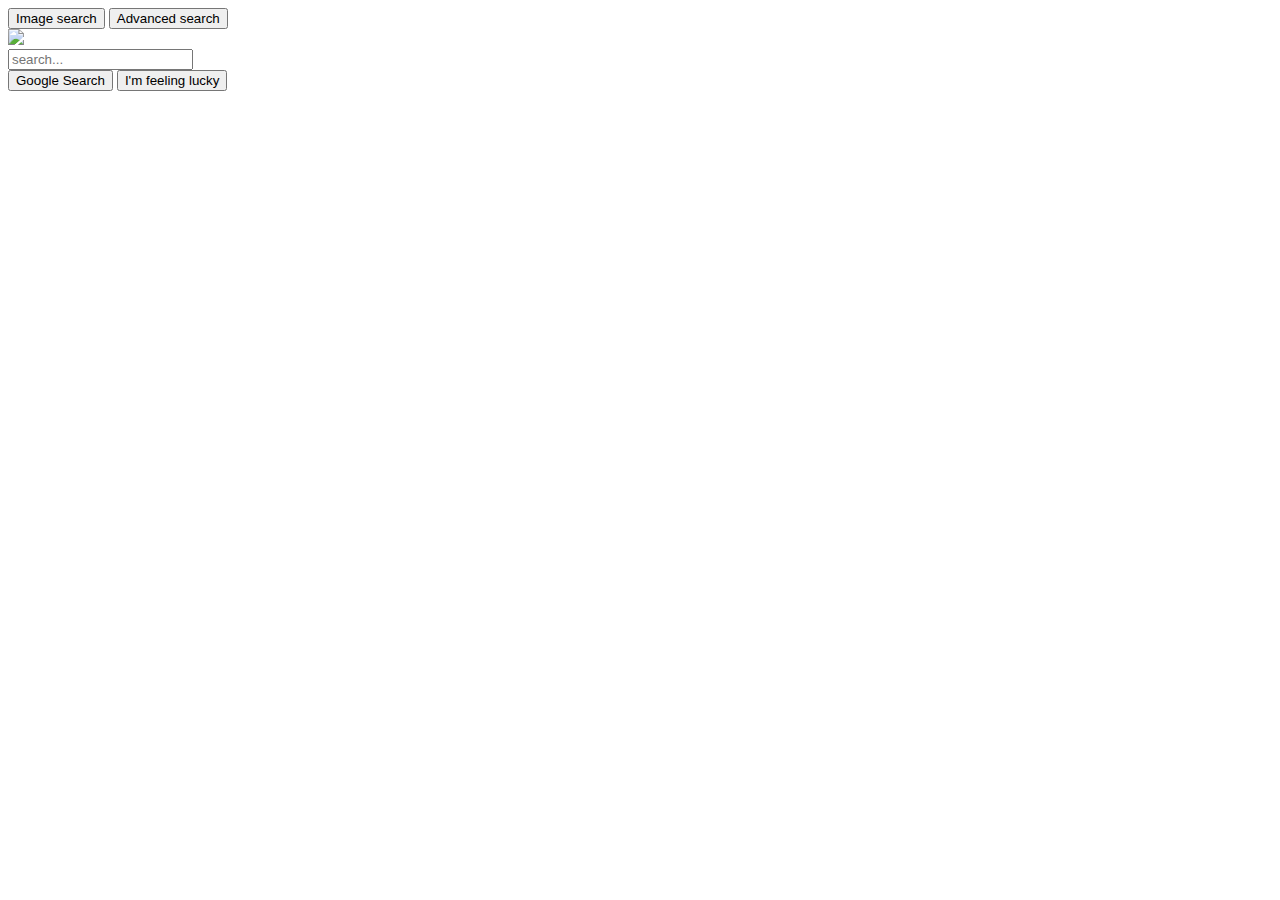
==== Project0/index.html @ 9ed1b4ae "Update index.html" ====
<!DOCTYPE html>
<html lang="en">
    <head>
      <title>Google Search</title>
    </head>
    
    <style>
    /*
button,
input[type="submit"],
input[type="text"] {
  cursor: pointer;
  width: 150px;
  height: 40px;
  border: none;
  outline: none;
}

button {
  background: #F8F8F8;
  color: #4285F4;
}

input[type="submit"] {
  background: #4285f4;
  color: #fff;
}

input[type="submit"],
button {
  border-radius: 4px;
  margin: 20px;
}


.logo {
  display: flex;
  justify-content: center;
  padding: 70px;
}

input[type="text"] {
  border: 1px solid #c0c0c0;
  border-radius: 50px;
  padding: 5px 20px;
  width: 70%;
  margin:10px 50px;
}

.option {
  display: flex;
  justify-content: flex-end;
}

.gs, .bar {
  display:flex;
  flex-wrap: wrap;
  justify-content:center;
}

button:hover,
button:active,
input[type="text"]:active{
border: 0.1rem solid #4285F4;
}
*/
    </style>
    
    <body>
      <div class="option">
        
        <button class="img-btn"
        onclick="project0/Image.html">Image search 
        </button>
        <button class="adv-btn"
        onclick="project0/Advace.html">
        Advanced search
        </button>
        
      </div>
      
      <div class="logo">
        <img src="https://upload.wikimedia.org/wikipedia/commons/2/2f/Google_2015_logo.svg">
      </div>
      
      <form action="https://google.com/search">
        <div class="bar">
          
          <input type="text" name="q" placeholder="search...">
          
          </div>
          
          <div class="gs">
            
            <input type="submit"
            value="Google Search">
            
            <form action="https://www.google.com/search?btnI=1&q=%s">
              <input type="submit"
            value="I'm feeling lucky" name="btnI">
            </form>
            
         </div>
         
     </form>
     
  </body>
  
</html>
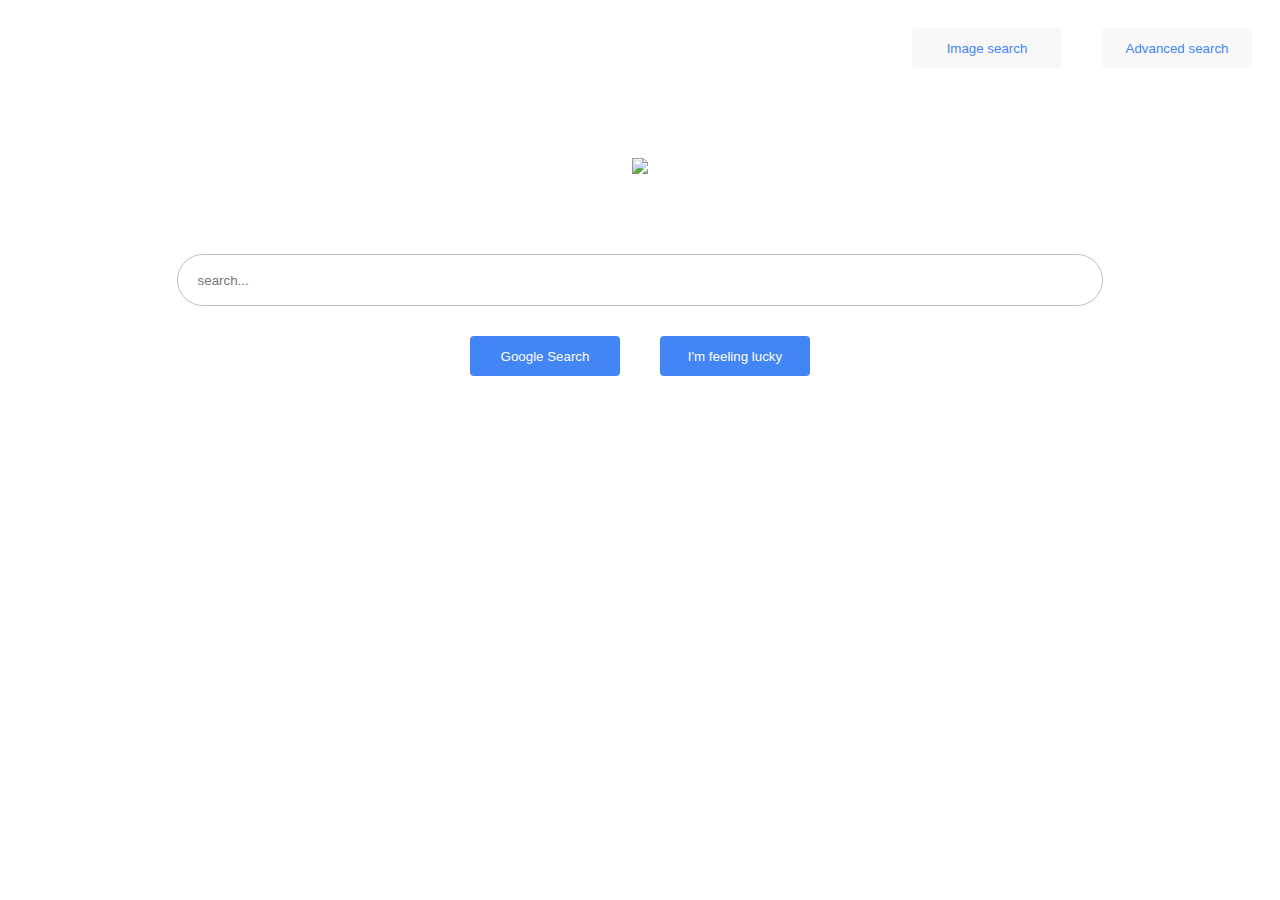
==== commit 7c395c77: "h" ====
--- a/Project0/index.html
+++ b/Project0/index.html
@@ -5,7 +5,7 @@
     </head>
     
     <style>
-    /*
+    
 button,
 input[type="submit"],
 input[type="text"] {
@@ -63,7 +63,7 @@
 input[type="text"]:active{
 border: 0.1rem solid #4285F4;
 }
-*/
+
     </style>
     
     <body>
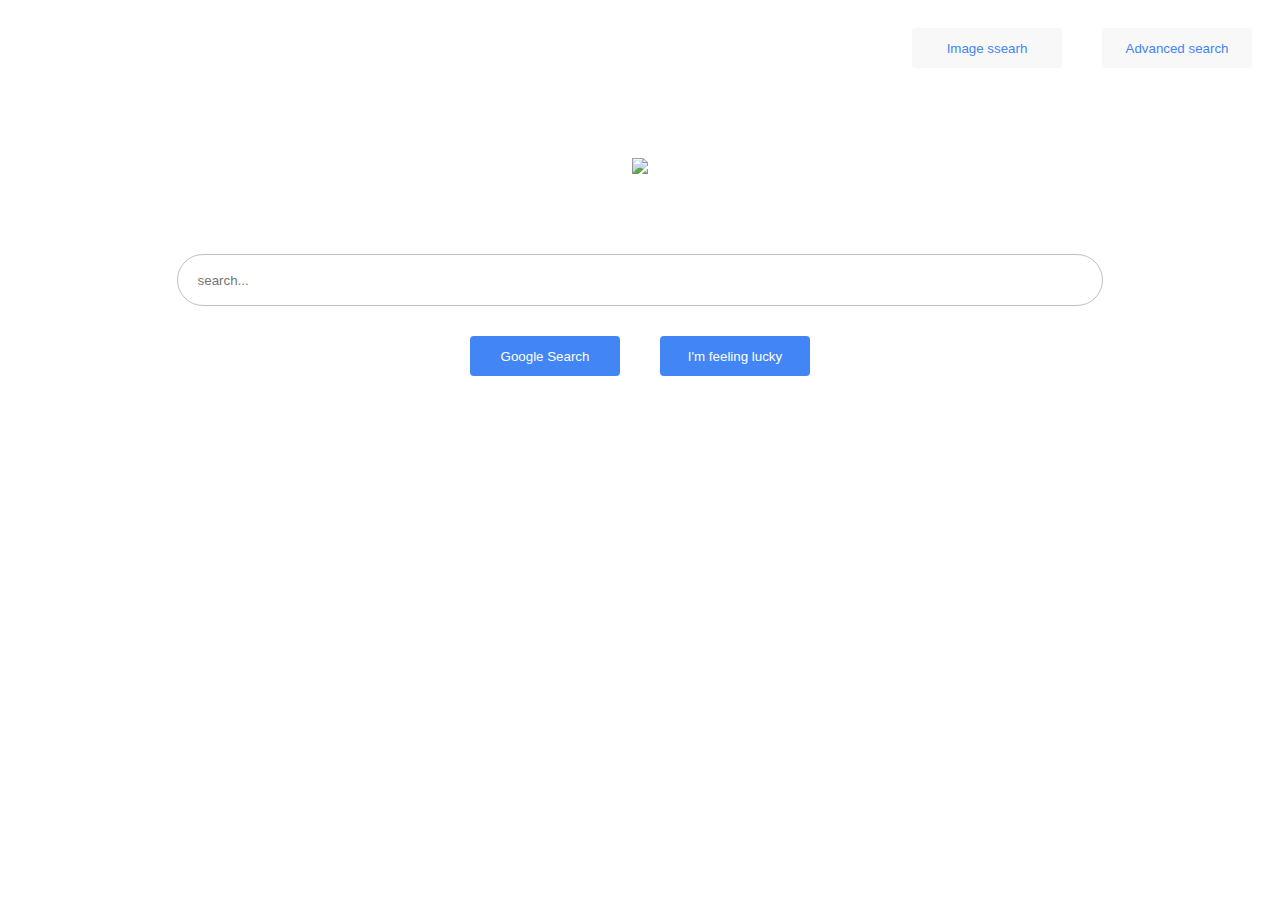
==== commit 52807b72: "I think it's final" ====
--- a/Project0/index.html
+++ b/Project0/index.html
@@ -1,81 +1,27 @@
 <!DOCTYPE html>
 <html lang="en">
+  
     <head>
+      <meta charset="UTF-8">
+      <meta name="viewport" content="width=device-width, initial-scale=1">
+      
+      <link rel="stylesheet" 
+    type="text/css" href="Index.css">
+    
       <title>Google Search</title>
-    </head>
-    
-    <style>
-    
-button,
-input[type="submit"],
-input[type="text"] {
-  cursor: pointer;
-  width: 150px;
-  height: 40px;
-  border: none;
-  outline: none;
-}
-
-button {
-  background: #F8F8F8;
-  color: #4285F4;
-}
-
-input[type="submit"] {
-  background: #4285f4;
-  color: #fff;
-}
-
-input[type="submit"],
-button {
-  border-radius: 4px;
-  margin: 20px;
-}
-
-
-.logo {
-  display: flex;
-  justify-content: center;
-  padding: 70px;
-}
-
-input[type="text"] {
-  border: 1px solid #c0c0c0;
-  border-radius: 50px;
-  padding: 5px 20px;
-  width: 70%;
-  margin:10px 50px;
-}
-
-.option {
-  display: flex;
-  justify-content: flex-end;
-}
-
-.gs, .bar {
-  display:flex;
-  flex-wrap: wrap;
-  justify-content:center;
-}
-
-button:hover,
-button:active,
-input[type="text"]:active{
-border: 0.1rem solid #4285F4;
-}
-
-    </style>
+   </head>
     
     <body>
       <div class="option">
         
-        <button class="img-btn"
-        onclick="project0/Image.html">Image search 
-        </button>
-        <button class="adv-btn"
-        onclick="project0/Advace.html">
-        Advanced search
-        </button>
+        <form action="Image.html">
+          <button>Image ssearh
+          </button>
+        </form>
+        
+        <form action="Advance.html">
+          <button>Advanced search</button>
+        </form>
         
       </div>
       
--- a/Project0/Index.css
+++ b/Project0/Index.css
@@ -0,0 +1,62 @@
+/* button and textfield styling */
+button,
+input[type="submit"],
+input[type="text"] {
+  cursor: pointer;
+  width: 150px;
+  height: 40px;
+  border: none;
+  outline: none;
+}
+
+button {
+  background: #F8F8F8;
+  color: #4285F4;
+}
+
+input[type="submit"] {
+  background: #4285f4;
+  color: #fff;
+}
+
+input[type="submit"],
+button {
+  border-radius: 4px;
+  margin: 20px;
+}
+
+button:hover,
+button:active,
+input[type="text"]:active {
+  border: 0.1rem solid #4285F4;
+}
+
+input[type="text"] {
+  border: 1px solid #c0c0c0;
+  border-radius: 50px;
+  padding: 5px 20px;
+  width: 70%;
+  margin: 10px 50px;
+}
+
+
+/* google logo*/
+.logo {
+  display: flex;
+  justify-content: center;
+  padding: 70px;
+}
+
+/*header*/
+.option {
+  display: flex;
+  justify-content: flex-end;
+}
+
+/*search engine*/
+.gs,
+.bar {
+  display: flex;
+  flex-wrap: wrap;
+  justify-content: center;
+}